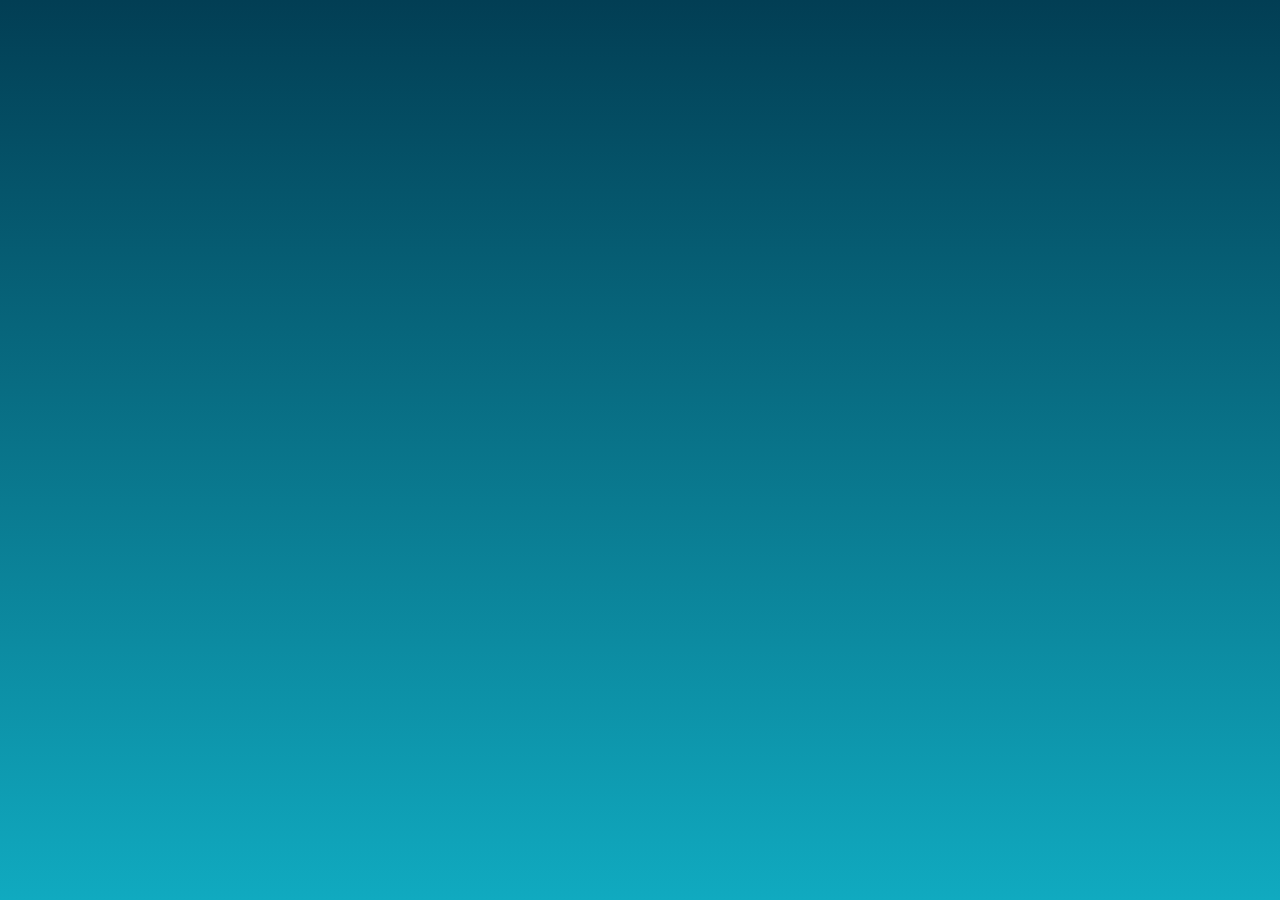
==== index.html @ eb298ee7 "First commit" ====
<!doctype html>
<html ng-app="graphApp"> 
<head> 
  <title>AngularJS Data Viz</title>             
  <meta name="viewport" content="width=device-width, initial-scale=1.0"> 
  <meta http-equiv="Content-Type" content="text/html; charset=UTF-8"> 

  <link rel="stylesheet" type="text/css" href="css/graphstyles.css">

  <script src="js/angular.min.js"></script>
  <script src="js/angular-route.min.js"></script>

  <script src="app/app.js"></script>
  <script src="app/services/authentication.js"></script>
  <script src="app/controllers/controllers.js"></script>
  <script src="app/controllers/registration.js"></script>

    <script src="https://cdn.firebase.com/js/client/2.2.2/firebase.js"></script>
  <script src="https://cdn.firebase.com/libs/angularfire/1.0.0/angularfire.min.js"></script>

</head> 
<body> 

  <nav class="nav" ng-include="'partials/navigation.html'"></nav>

  <main class="wrap" ng-view></main>

</body> 
</html>
---- css/graphstyles.css ----
@import url("normalize.css");
html {
  box-sizing: border-box;
  background-image: -webkit-linear-gradient(top, #023e54, #10aac0);
  min-height: 100%;
  height: auto; }

body {
  font-family: Helvetica, Arial, sans-serif;
  color: #666;
  text-align: center; }

a {
  text-decoration: none;
  color: #666; }

nav * {
  display: inline-block;
  margin-right: 20px; }

.chart {
  border-left: 1px solid #fff;
  border-bottom: 1px solid #fff;
  margin: 24px auto 0 auto;
  position: relative;
  color: #fff; }
  .chart .y {
    position: absolute;
    padding: 5px;
    transform: rotate(-90deg);
    transform-origin: bottom left;
    bottom: 0; }
  .chart .x {
    position: absolute;
    width: 100%;
    padding: 5px;
    top: 110%; }
  .chart .bar {
    background: #9351a6;
    position: absolute;
    bottom: 0; }
  .chart .bar:nth-of-type(even) {
    background: #be4c39; }
  .chart .label {
    position: absolute;
    bottom: -30px;
    font-size: 10px; }

nav {
  width: 100%;
  background: #efc94c; }

form {
  width: 80%;
  background: #fcf4dc;
  min-width: 310px;
  max-width: 700px;
  padding: 10px 20px;
  margin: 20px auto 0 auto;
  border-radius: 10px;
  box-shadow: 5px 5px 20px rgba(0, 0, 0, 0.3);
  position: relative;
  opacity: .95; }
  form input {
    display: block;
    width: 90%;
    margin: 20px;
    padding: 6px; }
  form button {
    display: inline-block;
    background: #14566a;
    color: #fff;
    margin: 0 auto;
    padding: 6px 12px;
    border-radius: 6px;
    border: 3px solid #fff; }

.chart {
  color: #fff; }

/*# sourceMappingURL=graphstyles.css.map */
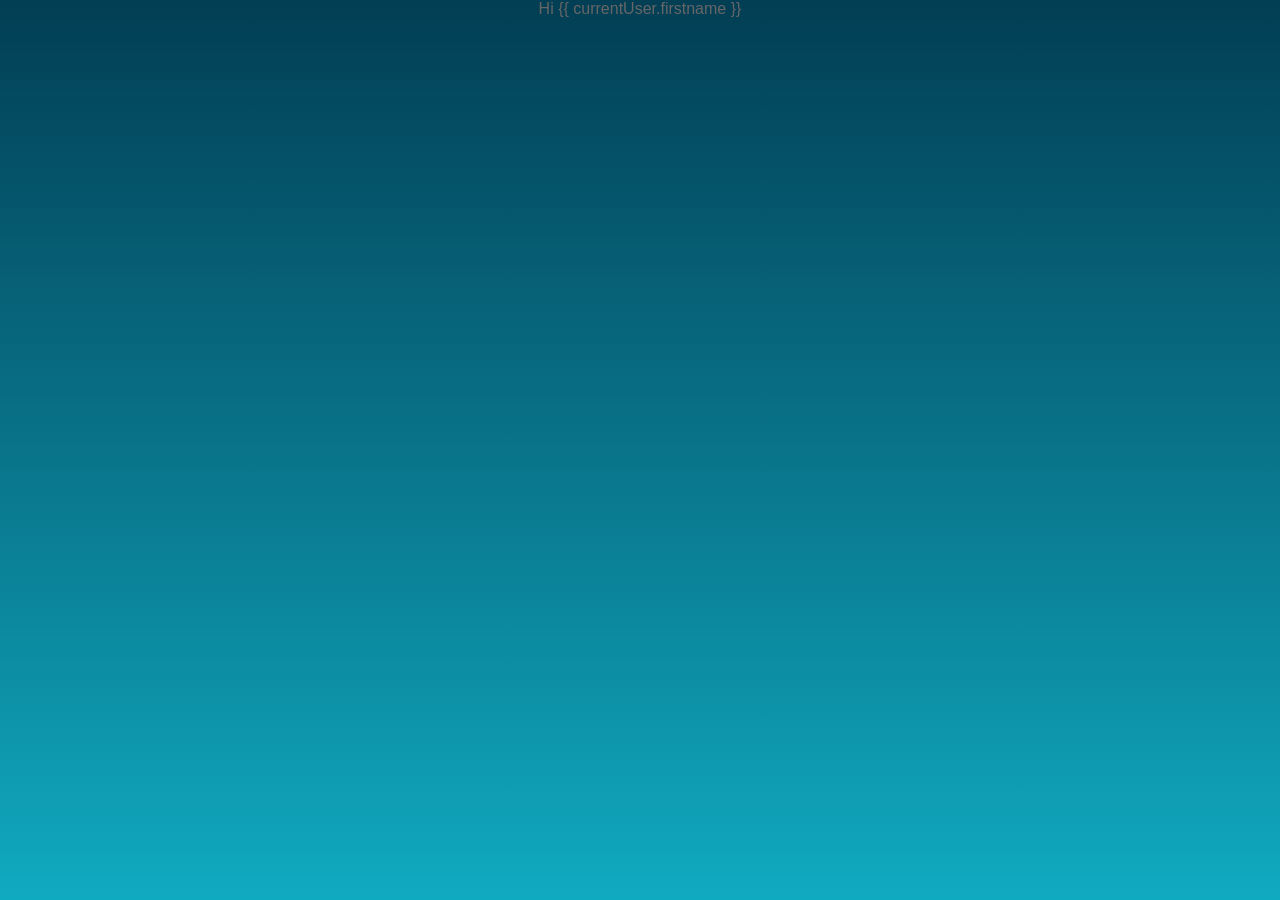
==== commit 504eb63c: "first authentication try" ====
--- a/index.html
+++ b/index.html
@@ -23,6 +23,9 @@
 
   <nav class="nav" ng-include="'partials/navigation.html'"></nav>
 
+  <div ng-show="currentUser">
+    <span>Hi {{ currentUser.firstname }}</span>
+</div>
   <main class="wrap" ng-view></main>
 
 </body> 
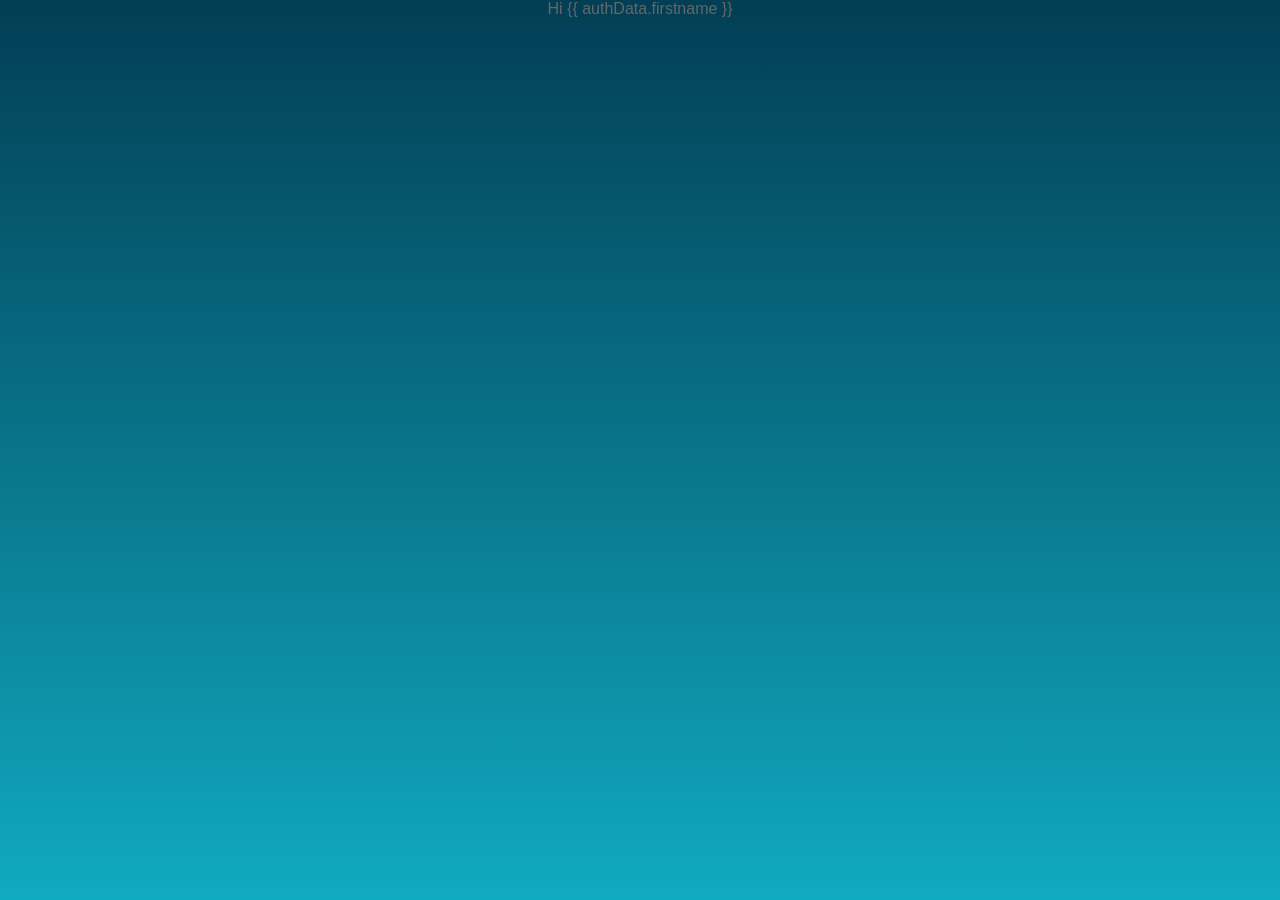
==== commit bc2e8a7d: "2nd auth try" ====
--- a/index.html
+++ b/index.html
@@ -23,8 +23,8 @@
 
   <nav class="nav" ng-include="'partials/navigation.html'"></nav>
 
-  <div ng-show="currentUser">
-    <span>Hi {{ currentUser.firstname }}</span>
+  <div ng-show="authData">
+    <span>Hi {{ authData.firstname }}</span>
 </div>
   <main class="wrap" ng-view></main>
 
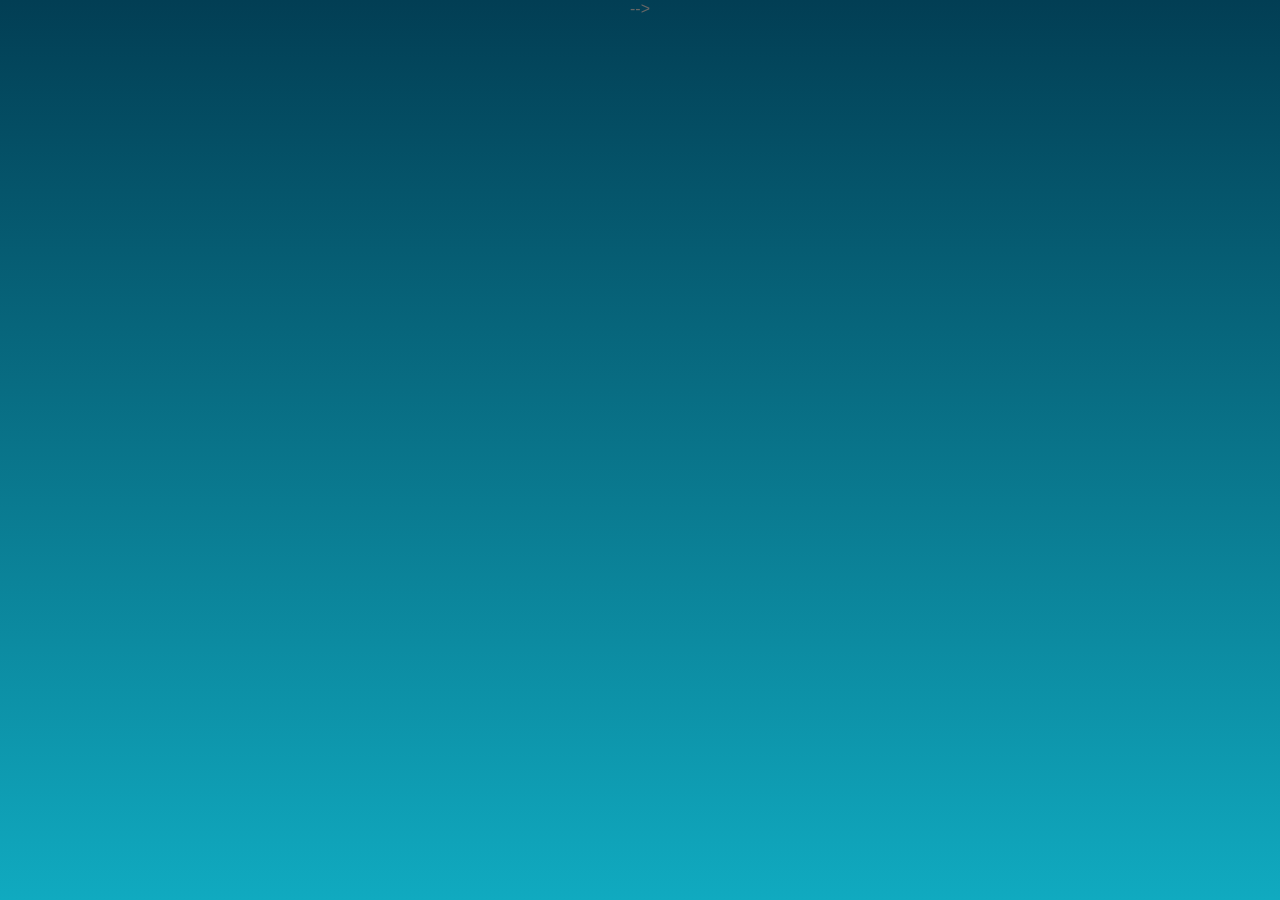
==== commit 0d541ece: "login and logout completed" ====
--- a/index.html
+++ b/index.html
@@ -14,18 +14,15 @@
   <script src="app/services/authentication.js"></script>
   <script src="app/controllers/controllers.js"></script>
   <script src="app/controllers/registration.js"></script>
+  <script src="app/controllers/status.js"></script>-->
 
-    <script src="https://cdn.firebase.com/js/client/2.2.2/firebase.js"></script>
+  <script src="https://cdn.firebase.com/js/client/2.2.2/firebase.js"></script>
   <script src="https://cdn.firebase.com/libs/angularfire/1.0.0/angularfire.min.js"></script>
 
 </head> 
 <body> 
 
   <nav class="nav" ng-include="'partials/navigation.html'"></nav>
-
-  <div ng-show="authData">
-    <span>Hi {{ authData.firstname }}</span>
-</div>
   <main class="wrap" ng-view></main>
 
 </body> 
